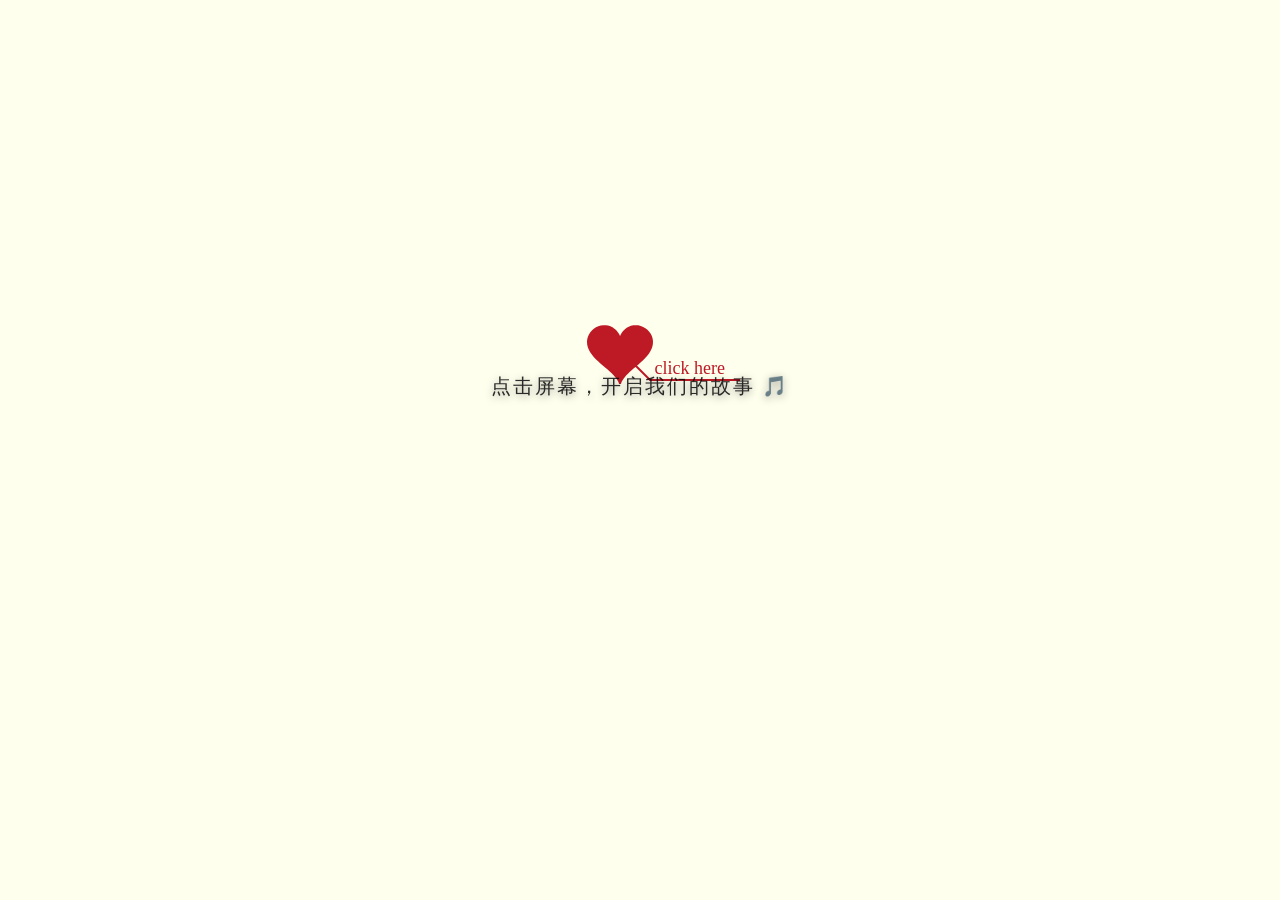
==== Love.html @ e857b527 "Initial commit: Love page with mobile support" ====
<!DOCTYPE html>
<html lang="zh-CN">

<head>
    <meta charset="UTF-8">
    <meta name="viewport" content="width=device-width, initial-scale=1.0, maximum-scale=1.0, user-scalable=no, viewport-fit=cover">
    <meta http-equiv="X-UA-Compatible" content="IE=edge">
    <meta name="apple-mobile-web-app-capable" content="yes">
    <meta name="apple-mobile-web-app-status-bar-style" content="black-translucent">
    <title>Love</title>

    <link type="text/css" rel="stylesheet" href="./Love_files/default.css">
    <script type="text/javascript" src="./Love_files/jquery.min.js"></script>
    <script type="text/javascript" src="./Love_files/jscex.min.js"></script>
    <script type="text/javascript" src="./Love_files/jscex-parser.js"></script>
    <script type="text/javascript" src="./Love_files/jscex-jit.js"></script>
    <script type="text/javascript" src="./Love_files/jscex-builderbase.min.js"></script>
    <script type="text/javascript" src="./Love_files/jscex-async.min.js"></script>
    <script type="text/javascript" src="./Love_files/jscex-async-powerpack.min.js"></script>
    <script type="text/javascript" src="./Love_files/functions.js" charset="utf-8"></script>
    <script type="text/javascript" src="./Love_files/love.js" charset="utf-8"></script>

    <style>
        #start-hint {
            position: fixed;
            bottom: 500px;
            width: 100%;
            text-align: center;
            color: rgba(8, 8, 8, 0.85);
            font-size: 20px;
            z-index: 9999;
            pointer-events: none;
            /* 不阻挡点击 */
            animation: fadeIn 2s ease-out;
            text-shadow: 0 2px 8px rgba(0, 0, 0, 0.4);
            letter-spacing: 2px;
        }

        @keyframes fadeIn {
            from {
                opacity: 0;
                transform: translateY(15px);
            }

            to {
                opacity: 1;
                transform: translateY(0);
            }
        }
    </style>
</head>

<body>
    <div id="start-hint">点击屏幕，开启我们的故事 🎵</div>
    <div id="main">
        <div id="error">亲，您使用的浏览器无法支持即将显示的内容，请换成谷歌(<a
                href="http://www.google.cn/chrome/intl/zh-CN/landing_chrome.html?hl=zh-CN&brand=CHMI">Chrome</a>)或者火狐(<a
                href="http://firefox.com.cn/download/">Firefox</a>)浏览器哟~</div>
        <div id="wrap">
            <div id="text">
                <div id="code">
                    <span class="say">缘起最右，相逢有幸。</span><br>
                    <span class="say">开始是在最右偶然刷到你，</span><br>
                    <span class="say">原本只是萍水相逢的陌生人，</span><br>
                    <span class="say">随口聊了几句之后互加微信，</span><br>
                    <span class="say">谁都没有料到，这一认识，</span><br>
                    <span class="say">就慢慢占据了我全部的日常。</span><br>
                    <span class="say">最起初只是闲来无事的闲聊，</span><br>
                    <span class="say">分享零散的趣事，</span><br>
                    <span class="say">慢慢变成晨起第一句早安，</span><br>
                    <span class="say">睡前不间断的碎碎念。</span><br>
                    <span class="say">我会随手拍下路边的风景，</span><br>
                    <span class="say">吃到的美食下意识分享给你，</span><br>
                    <span class="say">遇到委屈或者开心的小事，</span><br>
                    <span class="say">第一个想要倾诉的人也是你。</span><br>
                    <br>

                </div>
            </div>
            <div id="clock-box">
                <a target="_blank">小飞</a> 与 <a target="_blank">小婧</a> 认识的
                <a href="page2.html" id="treeLink" class="heart-btn" title="点击继续"></a>
                <div id="clock"></div>
            </div>
            <canvas id="canvas"></canvas>
            <style>
                .heart-btn {
                    display: inline-block;
                    width: 24px;
                    height: 24px;
                    cursor: pointer;
                    animation: heartbeat 1.5s ease-in-out infinite;
                    margin-left: 8px;
                    vertical-align: middle;
                }

                .heart-btn::before,
                .heart-btn::after {
                    content: "";
                    position: absolute;
                    top: 0;
                    width: 16px;
                    height: 24px;
                    background: #ff4757;
                    border-radius: 16px 16px 0 0;
                }

                .heart-btn::before {
                    left: 12px;
                    transform: rotate(-45deg);
                    transform-origin: 0 100%;
                }

                .heart-btn::after {
                    left: 0;
                    transform: rotate(45deg);
                    transform-origin: 100% 100%;
                }

                @keyframes heartbeat {

                    0%,
                    100% {
                        transform: scale(1);
                    }

                    50% {
                        transform: scale(1.1);
                    }
                }
            </style>
        </div>
        <audio id="bgMusic" src="love.mp3" loop="loop" preload="auto">
    </div>

    <script>
        function playMusic() {
            var audio = document.getElementById('bgMusic');
            if (audio) {
                audio.play().catch(function (err) {
                    console.log('Audio play failed:', err);
                });
            }
        }

        function hideHint() {
            var hint = document.getElementById('start-hint');
            if (hint) {
                hint.style.transition = 'opacity 0.8s ease';
                hint.style.opacity = '0';
                setTimeout(function () {
                    hint.style.display = 'none';
                }, 800);
            }
        }

        document.addEventListener('click', function () {
            playMusic();
            hideHint();
        }, { once: true });

        document.addEventListener('touchstart', function (e) {
            e.preventDefault();
            playMusic();
            hideHint();
        }, { once: true });
    </script>

    <script>
    </script>

    <script>
        (function () {
            var canvas = $('#canvas');

            if (!canvas[0].getContext) {
                $("#error").show();
                return false;
            }

            var container = $('#wrap');
            var width = Math.min(container.width(), 1100);
            var height = Math.round(width * 680 / 1100);
            
            canvas.attr("width", width);
            canvas.attr("height", height);
            canvas.css("width", width + "px");
            canvas.css("height", height + "px");

            var scaleRatio = width / 1100;
            
            var opts = {
                seed: {
                    x: width / 2 - 20,
                    color: "rgb(190, 26, 37)",
                    scale: 2 * scaleRatio
                },
                branch: [
                    [535 * scaleRatio, height, 570 * scaleRatio, 250 * scaleRatio, 500 * scaleRatio, 200 * scaleRatio, 30 * scaleRatio, 100, [
                        [540 * scaleRatio, 500 * scaleRatio, 455 * scaleRatio, 417 * scaleRatio, 340 * scaleRatio, 400 * scaleRatio, 13 * scaleRatio, 100, [
                            [450 * scaleRatio, 435 * scaleRatio, 434 * scaleRatio, 430 * scaleRatio, 394 * scaleRatio, 395 * scaleRatio, 2 * scaleRatio, 40]
                        ]],
                        [550 * scaleRatio, 445 * scaleRatio, 600 * scaleRatio, 356 * scaleRatio, 680 * scaleRatio, 345 * scaleRatio, 12 * scaleRatio, 100, [
                            [578 * scaleRatio, 400 * scaleRatio, 648 * scaleRatio, 409 * scaleRatio, 661 * scaleRatio, 426 * scaleRatio, 3 * scaleRatio, 80]
                        ]],
                        [539 * scaleRatio, 281 * scaleRatio, 537 * scaleRatio, 248 * scaleRatio, 534 * scaleRatio, 217 * scaleRatio, 3 * scaleRatio, 40],
                        [546 * scaleRatio, 397 * scaleRatio, 413 * scaleRatio, 247 * scaleRatio, 328 * scaleRatio, 244 * scaleRatio, 9 * scaleRatio, 80, [
                            [427 * scaleRatio, 286 * scaleRatio, 383 * scaleRatio, 253 * scaleRatio, 371 * scaleRatio, 205 * scaleRatio, 2 * scaleRatio, 40],
                            [498 * scaleRatio, 345 * scaleRatio, 435 * scaleRatio, 315 * scaleRatio, 395 * scaleRatio, 330 * scaleRatio, 4 * scaleRatio, 60]
                        ]],
                        [546 * scaleRatio, 357 * scaleRatio, 608 * scaleRatio, 252 * scaleRatio, 678 * scaleRatio, 221 * scaleRatio, 6 * scaleRatio, 100, [
                            [590 * scaleRatio, 293 * scaleRatio, 646 * scaleRatio, 277 * scaleRatio, 648 * scaleRatio, 271 * scaleRatio, 2 * scaleRatio, 80]
                        ]]
                    ]]
                ],
                bloom: {
                    num: Math.round(700 * scaleRatio),
                    width: width,
                    height: height,
                },
                footer: {
                    width: width + 100,
                    height: 5 * scaleRatio,
                    speed: 10,
                }
            }

            var tree = new Tree(canvas[0], width, height, opts);
            var seed = tree.seed;
            var foot = tree.footer;
            var hold = 1;

            canvas.click(function (e) {
                handleInteraction(e);
            }).mousemove(function (e) {
                var offset = canvas.offset(), x, y;
                x = e.pageX - offset.left;
                y = e.pageY - offset.top;
                canvas.toggleClass('hand', seed.hover(x, y));
            }).on('touchstart', function (e) {
                e.preventDefault();
                handleInteraction(e);
            }).on('touchmove', function (e) {
                e.preventDefault();
                var touch = e.touches[0];
                var offset = canvas.offset(), x, y;
                x = touch.pageX - offset.left;
                y = touch.pageY - offset.top;
                canvas.toggleClass('hand', seed.hover(x, y));
            });

            function handleInteraction(e) {
                var offset = canvas.offset(), x, y;
                if (e.touches && e.touches.length > 0) {
                    x = e.touches[0].pageX - offset.left;
                    y = e.touches[0].pageY - offset.top;
                } else {
                    x = e.pageX - offset.left;
                    y = e.pageY - offset.top;
                }
                if (seed.hover(x, y)) {
                    hold = 0;
                    canvas.unbind("click");
                    canvas.unbind("mousemove");
                    canvas.off('touchstart');
                    canvas.off('touchmove');
                    canvas.removeClass('hand');
                }
            }

            var seedAnimate = eval(Jscex.compile("async", function () {
                seed.draw();
                while (hold) {
                    $await(Jscex.Async.sleep(10));
                }
                while (seed.canScale()) {
                    seed.scale(0.95);
                    $await(Jscex.Async.sleep(10));
                }
                while (seed.canMove()) {
                    seed.move(0, 2);
                    foot.draw();
                    $await(Jscex.Async.sleep(10));
                }
            }));

            var growAnimate = eval(Jscex.compile("async", function () {
                do {
                    tree.grow();
                    $await(Jscex.Async.sleep(10));
                } while (tree.canGrow());
            }));

            var flowAnimate = eval(Jscex.compile("async", function () {
                do {
                    tree.flower(2);
                    $await(Jscex.Async.sleep(10));
                } while (tree.canFlower());
            }));

            var moveAnimate = eval(Jscex.compile("async", function () {
                var snapX = Math.round(240 * scaleRatio);
                var snapWidth = Math.round(610 * scaleRatio);
                var snapHeight = height;
                var snapTargetX = Math.round(500 * scaleRatio);
                
                tree.snapshot("p1", snapX, 0, snapWidth, snapHeight);
                while (tree.move("p1", snapTargetX, 0)) {
                    foot.draw();
                    $await(Jscex.Async.sleep(10));
                }
                foot.draw();
                tree.snapshot("p2", snapTargetX, 0, snapWidth, snapHeight);

                // 会有闪烁不得意这样做, (＞﹏＜)
                canvas.parent().css("background", "url(" + tree.toDataURL('image/png') + ")");
                canvas.css("background", "#ffe");
                $await(Jscex.Async.sleep(300));
                canvas.css("background", "none");
            }));

            var jumpAnimate = eval(Jscex.compile("async", function () {
                var ctx = tree.ctx;
                while (true) {
                    tree.ctx.clearRect(0, 0, width, height);
                    tree.jump();
                    foot.draw();
                    $await(Jscex.Async.sleep(25));
                }
            }));
            
            $(window).resize(function() {
                var newWidth = Math.min(container.width(), 1100);
                var newHeight = Math.round(newWidth * 680 / 1100);
                if (newWidth !== width) {
                    location.replace(location);
                }
            });

            var textAnimate = eval(Jscex.compile("async", function () {
                var together = new Date();
                together.setFullYear(2026, 3, 7);  // 2023年6月20日（示例日期）
                together.setHours(13);
                together.setMinutes(14);
                together.setSeconds(0);
                together.setMilliseconds(0);

                $("#code").show().typewriter();
                $("#clock-box").fadeIn(500);
                while (true) {
                    timeElapse(together);
                    $await(Jscex.Async.sleep(1000));
                }
            }));

            var runAsync = eval(Jscex.compile("async", function () {
                $await(seedAnimate());
                $await(growAnimate());
                $await(flowAnimate());
                $await(moveAnimate());

                textAnimate().start();

                $await(jumpAnimate());
            }));

            runAsync().start();
        })();
    </script>



</body>

</html>
---- Love_files/default.css ----
body{margin:0;padding:0;background:#ffe;font-size:14px;font-family:'微软雅黑','宋体',sans-serif;color:#231F20;overflow:auto;-webkit-tap-highlight-color:transparent;}
a {color:#000;font-size:14px;}
#main{width:100%;}
#wrap{position:relative;margin:0 auto;width:1100px;height:680px;margin-top:10px;}
#text{width:400px;height:425px;left:60px;top:80px;position:absolute;}
#code{display:none;font-size:20px;}
#clock-box {position:absolute;left:60px;top:550px;font-size:28px;display:none;}
#clock-box a {font-size:28px;text-decoration:none;}
#clock{margin-left:48px;}
#clock .digit {font-size:64px;}
#canvas{margin:0 auto;display:block;}
#error{margin:0 auto;text-align:center;margin-top:60px;display:none;}
.hand{cursor:pointer;}
.say{margin-left:5px;}
.space{margin-right:150px;}

@media screen and (max-width: 1100px) {
    #wrap{
        width: 100%;
        height: auto;
        margin-top: 0;
        overflow: hidden;
    }
    #text{
        width: 36%;
        height: auto;
        left: 5%;
        top: 6%;
    }
    #code{
        font-size: 3.5vw;
        line-height: 1.6;
    }
    #clock-box{
        left: 5%;
        top: auto;
        bottom: 8%;
        font-size: 4vw;
    }
    #clock-box a{
        font-size: 4vw;
    }
    #clock{
        margin-left: 0;
    }
    #clock .digit{
        font-size: 7vw;
    }
    #canvas{
        position: absolute;
        top: 0;
        left: 50%;
        transform: translateX(-50%);
        max-width: 100%;
        height: auto;
    }
    #error{
        margin-top: 30px;
        padding: 0 20px;
    }
}

@media screen and (max-width: 640px) {
    body{
        font-size: 12px;
    }
    #text{
        width: 45%;
        left: 3%;
        top: 4%;
    }
    #code{
        font-size: 4vw;
    }
    #clock-box{
        bottom: 5%;
        font-size: 4.5vw;
    }
    #clock-box a{
        font-size: 4.5vw;
    }
    #clock .digit{
        font-size: 8vw;
    }
}
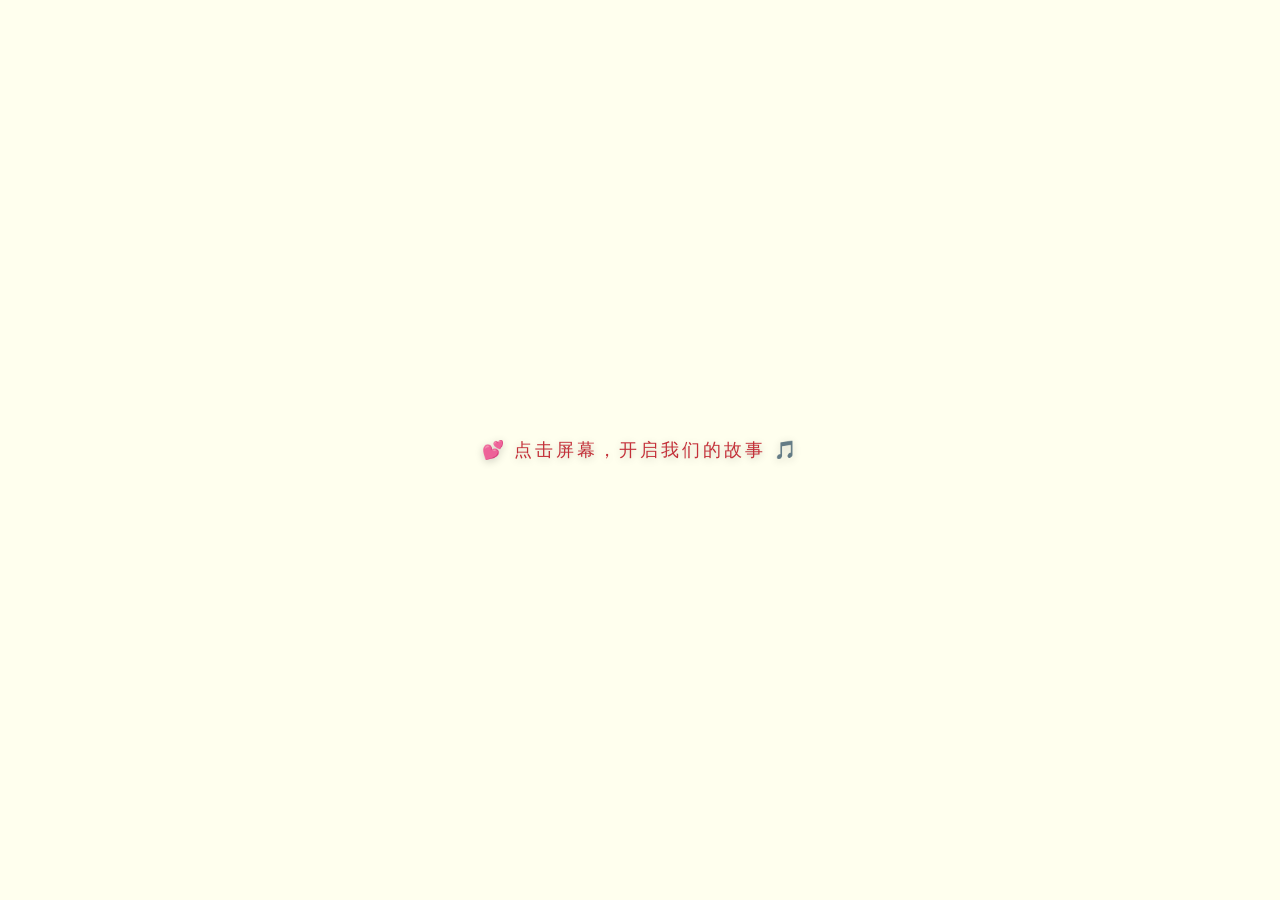
==== commit 752e8abe: "Fix mobile compatibility - simplified code" ====
--- a/Love.html
+++ b/Love.html
@@ -1,375 +1,187 @@
 <!DOCTYPE html>
 <html lang="zh-CN">
-
 <head>
     <meta charset="UTF-8">
     <meta name="viewport" content="width=device-width, initial-scale=1.0, maximum-scale=1.0, user-scalable=no, viewport-fit=cover">
     <meta http-equiv="X-UA-Compatible" content="IE=edge">
-    <meta name="apple-mobile-web-app-capable" content="yes">
-    <meta name="apple-mobile-web-app-status-bar-style" content="black-translucent">
     <title>Love</title>
+    <style>
+        * { margin: 0; padding: 0; box-sizing: border-box; }
+        body { background: #ffe; min-height: 100vh; overflow: hidden; }
+        #wrap { position: relative; width: 100%; height: 100vh; }
+        #canvas { display: block; width: 100%; height: 100%; }
+        #start-hint {
+            position: fixed; top: 50%; left: 50%; transform: translate(-50%, -50%);
+            text-align: center; color: rgba(190, 26, 37, 0.9);
+            font-size: 18px; z-index: 9999;
+            animation: pulse 2s ease-in-out infinite;
+            text-shadow: 0 2px 8px rgba(0,0,0,0.2);
+            letter-spacing: 3px;
+        }
+        @keyframes pulse { 0%, 100% { opacity: 0.6; transform: translate(-50%, -50%) scale(1); } 50% { opacity: 1; transform: translate(-50%, -50%) scale(1.05); } }
+        #content { display: none; position: relative; z-index: 10; }
+        #text { padding: 20px; color: #333; font-size: 14px; line-height: 2; }
+        .heart { color: #ff4757; }
+        #clock-box { text-align: center; padding: 10px; color: #666; font-size: 14px; }
+        #clock { font-weight: bold; color: #ff4757; }
+        .heart-btn {
+            display: inline-block; width: 20px; height: 20px;
+            position: relative; margin: 0 5px;
+            animation: heartbeat 1.5s ease-in-out infinite;
+        }
+        .heart-btn::before, .heart-btn::after {
+            content: ''; position: absolute; top: 0;
+            width: 12px; height: 20px; background: #ff4757;
+            border-radius: 12px 12px 0 0;
+        }
+        .heart-btn::before { left: 10px; transform: rotate(-45deg); transform-origin: 0 100%; }
+        .heart-btn::after { left: 0; transform: rotate(45deg); transform-origin: 100% 100%; }
+        @keyframes heartbeat { 0%, 100% { transform: scale(1); } 50% { transform: scale(1.2); } }
+    </style>
+</head>
+<body>
+    <div id="wrap">
+        <div id="start-hint">💕 点击屏幕，开启我们的故事 🎵</div>
+        <canvas id="canvas"></canvas>
+        <div id="content">
+            <div id="text">
+                <p class="heart">缘起最右，相逢有幸。</p>
+                <p>开始是在最右偶然刷到你，</p>
+                <p>原本只是萍水相逢的陌生人，</p>
+                <p>随口聊了几句之后互加微信，</p>
+                <p>谁都没有料到，这一认识，</p>
+                <p>就慢慢占据了我全部的日常。</p>
+                <p>最起初只是闲来无事的闲聊，</p>
+                <p>分享零散的趣事，</p>
+                <p>慢慢变成晨起第一句早安，</p>
+                <p>睡前不间断的碎碎念。</p>
+                <p>我会随手拍下路边的风景，</p>
+                <p>吃到的美食下意识分享给你，</p>
+                <p>遇到委屈或者开心的小事，</p>
+                <p class="heart">第一个想要倾诉的人也是你。</p>
+            </div>
+            <div id="clock-box">
+                <span>小飞</span> 与 <span>小婧</span> 认识的
+                <span class="heart-btn"></span>
+                <span id="clock"></span>
+            </div>
+        </div>
+    </div>
+    <audio id="bgMusic" src="love.mp3" loop preload="auto"></audio>
 
-    <link type="text/css" rel="stylesheet" href="./Love_files/default.css">
-    <script type="text/javascript" src="./Love_files/jquery.min.js"></script>
-    <script type="text/javascript" src="./Love_files/jscex.min.js"></script>
-    <script type="text/javascript" src="./Love_files/jscex-parser.js"></script>
-    <script type="text/javascript" src="./Love_files/jscex-jit.js"></script>
-    <script type="text/javascript" src="./Love_files/jscex-builderbase.min.js"></script>
-    <script type="text/javascript" src="./Love_files/jscex-async.min.js"></script>
-    <script type="text/javascript" src="./Love_files/jscex-async-powerpack.min.js"></script>
-    <script type="text/javascript" src="./Love_files/functions.js" charset="utf-8"></script>
-    <script type="text/javascript" src="./Love_files/love.js" charset="utf-8"></script>
+    <script>
+        var canvas, ctx, width, height, particles = [];
+        var isStarted = false;
+        var startTime;
 
-    <style>
-        #start-hint {
-            position: fixed;
-            bottom: 500px;
-            width: 100%;
-            text-align: center;
-            color: rgba(8, 8, 8, 0.85);
-            font-size: 20px;
-            z-index: 9999;
-            pointer-events: none;
-            /* 不阻挡点击 */
-            animation: fadeIn 2s ease-out;
-            text-shadow: 0 2px 8px rgba(0, 0, 0, 0.4);
-            letter-spacing: 2px;
+        function init() {
+            canvas = document.getElementById('canvas');
+            ctx = canvas.getContext('2d');
+            resize();
+            window.addEventListener('resize', resize);
         }
 
-        @keyframes fadeIn {
-            from {
-                opacity: 0;
-                transform: translateY(15px);
-            }
+        function resize() {
+            width = window.innerWidth;
+            height = window.innerHeight;
+            canvas.width = width;
+            canvas.height = height;
+        }
 
-            to {
-                opacity: 1;
-                transform: translateY(0);
-            }
+        function createHeart(x, y, scale) {
+            ctx.save();
+            ctx.translate(x, y);
+            ctx.scale(scale, scale);
+            ctx.fillStyle = '#ff4757';
+            ctx.beginPath();
+            ctx.moveTo(0, 0);
+            ctx.bezierCurveTo(20, -20, 40, 0, 0, 30);
+            ctx.bezierCurveTo(-40, 0, -20, -20, 0, 0);
+            ctx.fill();
+            ctx.restore();
         }
-    </style>
-</head>
 
-<body>
-    <div id="start-hint">点击屏幕，开启我们的故事 🎵</div>
-    <div id="main">
-        <div id="error">亲，您使用的浏览器无法支持即将显示的内容，请换成谷歌(<a
-                href="http://www.google.cn/chrome/intl/zh-CN/landing_chrome.html?hl=zh-CN&brand=CHMI">Chrome</a>)或者火狐(<a
-                href="http://firefox.com.cn/download/">Firefox</a>)浏览器哟~</div>
-        <div id="wrap">
-            <div id="text">
-                <div id="code">
-                    <span class="say">缘起最右，相逢有幸。</span><br>
-                    <span class="say">开始是在最右偶然刷到你，</span><br>
-                    <span class="say">原本只是萍水相逢的陌生人，</span><br>
-                    <span class="say">随口聊了几句之后互加微信，</span><br>
-                    <span class="say">谁都没有料到，这一认识，</span><br>
-                    <span class="say">就慢慢占据了我全部的日常。</span><br>
-                    <span class="say">最起初只是闲来无事的闲聊，</span><br>
-                    <span class="say">分享零散的趣事，</span><br>
-                    <span class="say">慢慢变成晨起第一句早安，</span><br>
-                    <span class="say">睡前不间断的碎碎念。</span><br>
-                    <span class="say">我会随手拍下路边的风景，</span><br>
-                    <span class="say">吃到的美食下意识分享给你，</span><br>
-                    <span class="say">遇到委屈或者开心的小事，</span><br>
-                    <span class="say">第一个想要倾诉的人也是你。</span><br>
-                    <br>
+        function createParticle() {
+            return {
+                x: width / 2 + (Math.random() - 0.5) * 100,
+                y: height / 2 + (Math.random() - 0.5) * 100,
+                vx: (Math.random() - 0.5) * 2,
+                vy: (Math.random() - 0.5) * 2 - 1,
+                scale: Math.random() * 0.5 + 0.2,
+                alpha: 1,
+                decay: Math.random() * 0.01 + 0.005
+            };
+        }
 
-                </div>
-            </div>
-            <div id="clock-box">
-                <a target="_blank">小飞</a> 与 <a target="_blank">小婧</a> 认识的
-                <a href="page2.html" id="treeLink" class="heart-btn" title="点击继续"></a>
-                <div id="clock"></div>
-            </div>
-            <canvas id="canvas"></canvas>
-            <style>
-                .heart-btn {
-                    display: inline-block;
-                    width: 24px;
-                    height: 24px;
-                    cursor: pointer;
-                    animation: heartbeat 1.5s ease-in-out infinite;
-                    margin-left: 8px;
-                    vertical-align: middle;
-                }
-
-                .heart-btn::before,
-                .heart-btn::after {
-                    content: "";
-                    position: absolute;
-                    top: 0;
-                    width: 16px;
-                    height: 24px;
-                    background: #ff4757;
-                    border-radius: 16px 16px 0 0;
-                }
-
-                .heart-btn::before {
-                    left: 12px;
-                    transform: rotate(-45deg);
-                    transform-origin: 0 100%;
-                }
-
-                .heart-btn::after {
-                    left: 0;
-                    transform: rotate(45deg);
-                    transform-origin: 100% 100%;
-                }
-
-                @keyframes heartbeat {
-
-                    0%,
-                    100% {
-                        transform: scale(1);
-                    }
-
-                    50% {
-                        transform: scale(1.1);
+        function animate() {
+            ctx.clearRect(0, 0, width, height);
+            
+            var time = Date.now() - startTime;
+            
+            if (time < 2000) {
+                var scale = Math.min(time / 500, 2);
+                createHeart(width / 2, height / 2, scale);
+            } else {
+                for (var i = particles.length - 1; i >= 0; i--) {
+                    var p = particles[i];
+                    p.x += p.vx;
+                    p.y += p.vy;
+                    p.vy += 0.02;
+                    p.alpha -= p.decay;
+                    
+                    if (p.alpha > 0) {
+                        ctx.globalAlpha = p.alpha;
+                        createHeart(p.x, p.y, p.scale);
+                    } else {
+                        particles.splice(i, 1);
                     }
                 }
-            </style>
-        </div>
-        <audio id="bgMusic" src="love.mp3" loop="loop" preload="auto">
-    </div>
-
-    <script>
-        function playMusic() {
-            var audio = document.getElementById('bgMusic');
-            if (audio) {
-                audio.play().catch(function (err) {
-                    console.log('Audio play failed:', err);
-                });
+                
+                if (Math.random() < 0.3) {
+                    particles.push(createParticle());
+                }
             }
+            
+            ctx.globalAlpha = 1;
+            requestAnimationFrame(animate);
         }
 
-        function hideHint() {
-            var hint = document.getElementById('start-hint');
-            if (hint) {
-                hint.style.transition = 'opacity 0.8s ease';
-                hint.style.opacity = '0';
-                setTimeout(function () {
-                    hint.style.display = 'none';
-                }, 800);
-            }
+        function timeElapse(start) {
+            var now = new Date();
+            var diff = now - start;
+            var days = Math.floor(diff / (1000 * 60 * 60 * 24));
+            var hours = Math.floor((diff % (1000 * 60 * 60 * 24)) / (1000 * 60 * 60));
+            var minutes = Math.floor((diff % (1000 * 60 * 60)) / (1000 * 60));
+            var seconds = Math.floor((diff % (1000 * 60)) / 1000);
+            document.getElementById('clock').textContent = days + '天' + hours + '时' + minutes + '分' + seconds + '秒';
         }
 
-        document.addEventListener('click', function () {
-            playMusic();
-            hideHint();
-        }, { once: true });
+        function start() {
+            if (isStarted) return;
+            isStarted = true;
+            
+            document.getElementById('start-hint').style.display = 'none';
+            
+            var audio = document.getElementById('audio') || document.createElement('audio');
+            audio.id = 'audio';
+            audio.src = 'love.mp3';
+            audio.loop = true;
+            audio.play().catch(function() {});
+            
+            startTime = Date.now();
+            animate();
+            
+            setTimeout(function() {
+                document.getElementById('content').style.display = 'block';
+                var together = new Date(2026, 2, 7, 13, 14, 0);
+                timeElapse(together);
+                setInterval(function() { timeElapse(together); }, 1000);
+            }, 2500);
+        }
 
-        document.addEventListener('touchstart', function (e) {
-            e.preventDefault();
-            playMusic();
-            hideHint();
-        }, { once: true });
+        init();
+        document.addEventListener('click', start);
+        document.addEventListener('touchstart', function(e) { e.preventDefault(); start(); }, { passive: false });
     </script>
-
-    <script>
-    </script>
-
-    <script>
-        (function () {
-            var canvas = $('#canvas');
-
-            if (!canvas[0].getContext) {
-                $("#error").show();
-                return false;
-            }
-
-            var container = $('#wrap');
-            var width = Math.min(container.width(), 1100);
-            var height = Math.round(width * 680 / 1100);
-            
-            canvas.attr("width", width);
-            canvas.attr("height", height);
-            canvas.css("width", width + "px");
-            canvas.css("height", height + "px");
-
-            var scaleRatio = width / 1100;
-            
-            var opts = {
-                seed: {
-                    x: width / 2 - 20,
-                    color: "rgb(190, 26, 37)",
-                    scale: 2 * scaleRatio
-                },
-                branch: [
-                    [535 * scaleRatio, height, 570 * scaleRatio, 250 * scaleRatio, 500 * scaleRatio, 200 * scaleRatio, 30 * scaleRatio, 100, [
-                        [540 * scaleRatio, 500 * scaleRatio, 455 * scaleRatio, 417 * scaleRatio, 340 * scaleRatio, 400 * scaleRatio, 13 * scaleRatio, 100, [
-                            [450 * scaleRatio, 435 * scaleRatio, 434 * scaleRatio, 430 * scaleRatio, 394 * scaleRatio, 395 * scaleRatio, 2 * scaleRatio, 40]
-                        ]],
-                        [550 * scaleRatio, 445 * scaleRatio, 600 * scaleRatio, 356 * scaleRatio, 680 * scaleRatio, 345 * scaleRatio, 12 * scaleRatio, 100, [
-                            [578 * scaleRatio, 400 * scaleRatio, 648 * scaleRatio, 409 * scaleRatio, 661 * scaleRatio, 426 * scaleRatio, 3 * scaleRatio, 80]
-                        ]],
-                        [539 * scaleRatio, 281 * scaleRatio, 537 * scaleRatio, 248 * scaleRatio, 534 * scaleRatio, 217 * scaleRatio, 3 * scaleRatio, 40],
-                        [546 * scaleRatio, 397 * scaleRatio, 413 * scaleRatio, 247 * scaleRatio, 328 * scaleRatio, 244 * scaleRatio, 9 * scaleRatio, 80, [
-                            [427 * scaleRatio, 286 * scaleRatio, 383 * scaleRatio, 253 * scaleRatio, 371 * scaleRatio, 205 * scaleRatio, 2 * scaleRatio, 40],
-                            [498 * scaleRatio, 345 * scaleRatio, 435 * scaleRatio, 315 * scaleRatio, 395 * scaleRatio, 330 * scaleRatio, 4 * scaleRatio, 60]
-                        ]],
-                        [546 * scaleRatio, 357 * scaleRatio, 608 * scaleRatio, 252 * scaleRatio, 678 * scaleRatio, 221 * scaleRatio, 6 * scaleRatio, 100, [
-                            [590 * scaleRatio, 293 * scaleRatio, 646 * scaleRatio, 277 * scaleRatio, 648 * scaleRatio, 271 * scaleRatio, 2 * scaleRatio, 80]
-                        ]]
-                    ]]
-                ],
-                bloom: {
-                    num: Math.round(700 * scaleRatio),
-                    width: width,
-                    height: height,
-                },
-                footer: {
-                    width: width + 100,
-                    height: 5 * scaleRatio,
-                    speed: 10,
-                }
-            }
-
-            var tree = new Tree(canvas[0], width, height, opts);
-            var seed = tree.seed;
-            var foot = tree.footer;
-            var hold = 1;
-
-            canvas.click(function (e) {
-                handleInteraction(e);
-            }).mousemove(function (e) {
-                var offset = canvas.offset(), x, y;
-                x = e.pageX - offset.left;
-                y = e.pageY - offset.top;
-                canvas.toggleClass('hand', seed.hover(x, y));
-            }).on('touchstart', function (e) {
-                e.preventDefault();
-                handleInteraction(e);
-            }).on('touchmove', function (e) {
-                e.preventDefault();
-                var touch = e.touches[0];
-                var offset = canvas.offset(), x, y;
-                x = touch.pageX - offset.left;
-                y = touch.pageY - offset.top;
-                canvas.toggleClass('hand', seed.hover(x, y));
-            });
-
-            function handleInteraction(e) {
-                var offset = canvas.offset(), x, y;
-                if (e.touches && e.touches.length > 0) {
-                    x = e.touches[0].pageX - offset.left;
-                    y = e.touches[0].pageY - offset.top;
-                } else {
-                    x = e.pageX - offset.left;
-                    y = e.pageY - offset.top;
-                }
-                if (seed.hover(x, y)) {
-                    hold = 0;
-                    canvas.unbind("click");
-                    canvas.unbind("mousemove");
-                    canvas.off('touchstart');
-                    canvas.off('touchmove');
-                    canvas.removeClass('hand');
-                }
-            }
-
-            var seedAnimate = eval(Jscex.compile("async", function () {
-                seed.draw();
-                while (hold) {
-                    $await(Jscex.Async.sleep(10));
-                }
-                while (seed.canScale()) {
-                    seed.scale(0.95);
-                    $await(Jscex.Async.sleep(10));
-                }
-                while (seed.canMove()) {
-                    seed.move(0, 2);
-                    foot.draw();
-                    $await(Jscex.Async.sleep(10));
-                }
-            }));
-
-            var growAnimate = eval(Jscex.compile("async", function () {
-                do {
-                    tree.grow();
-                    $await(Jscex.Async.sleep(10));
-                } while (tree.canGrow());
-            }));
-
-            var flowAnimate = eval(Jscex.compile("async", function () {
-                do {
-                    tree.flower(2);
-                    $await(Jscex.Async.sleep(10));
-                } while (tree.canFlower());
-            }));
-
-            var moveAnimate = eval(Jscex.compile("async", function () {
-                var snapX = Math.round(240 * scaleRatio);
-                var snapWidth = Math.round(610 * scaleRatio);
-                var snapHeight = height;
-                var snapTargetX = Math.round(500 * scaleRatio);
-                
-                tree.snapshot("p1", snapX, 0, snapWidth, snapHeight);
-                while (tree.move("p1", snapTargetX, 0)) {
-                    foot.draw();
-                    $await(Jscex.Async.sleep(10));
-                }
-                foot.draw();
-                tree.snapshot("p2", snapTargetX, 0, snapWidth, snapHeight);
-
-                // 会有闪烁不得意这样做, (＞﹏＜)
-                canvas.parent().css("background", "url(" + tree.toDataURL('image/png') + ")");
-                canvas.css("background", "#ffe");
-                $await(Jscex.Async.sleep(300));
-                canvas.css("background", "none");
-            }));
-
-            var jumpAnimate = eval(Jscex.compile("async", function () {
-                var ctx = tree.ctx;
-                while (true) {
-                    tree.ctx.clearRect(0, 0, width, height);
-                    tree.jump();
-                    foot.draw();
-                    $await(Jscex.Async.sleep(25));
-                }
-            }));
-            
-            $(window).resize(function() {
-                var newWidth = Math.min(container.width(), 1100);
-                var newHeight = Math.round(newWidth * 680 / 1100);
-                if (newWidth !== width) {
-                    location.replace(location);
-                }
-            });
-
-            var textAnimate = eval(Jscex.compile("async", function () {
-                var together = new Date();
-                together.setFullYear(2026, 3, 7);  // 2023年6月20日（示例日期）
-                together.setHours(13);
-                together.setMinutes(14);
-                together.setSeconds(0);
-                together.setMilliseconds(0);
-
-                $("#code").show().typewriter();
-                $("#clock-box").fadeIn(500);
-                while (true) {
-                    timeElapse(together);
-                    $await(Jscex.Async.sleep(1000));
-                }
-            }));
-
-            var runAsync = eval(Jscex.compile("async", function () {
-                $await(seedAnimate());
-                $await(growAnimate());
-                $await(flowAnimate());
-                $await(moveAnimate());
-
-                textAnimate().start();
-
-                $await(jumpAnimate());
-            }));
-
-            runAsync().start();
-        })();
-    </script>
-
-
-
 </body>
-
 </html>
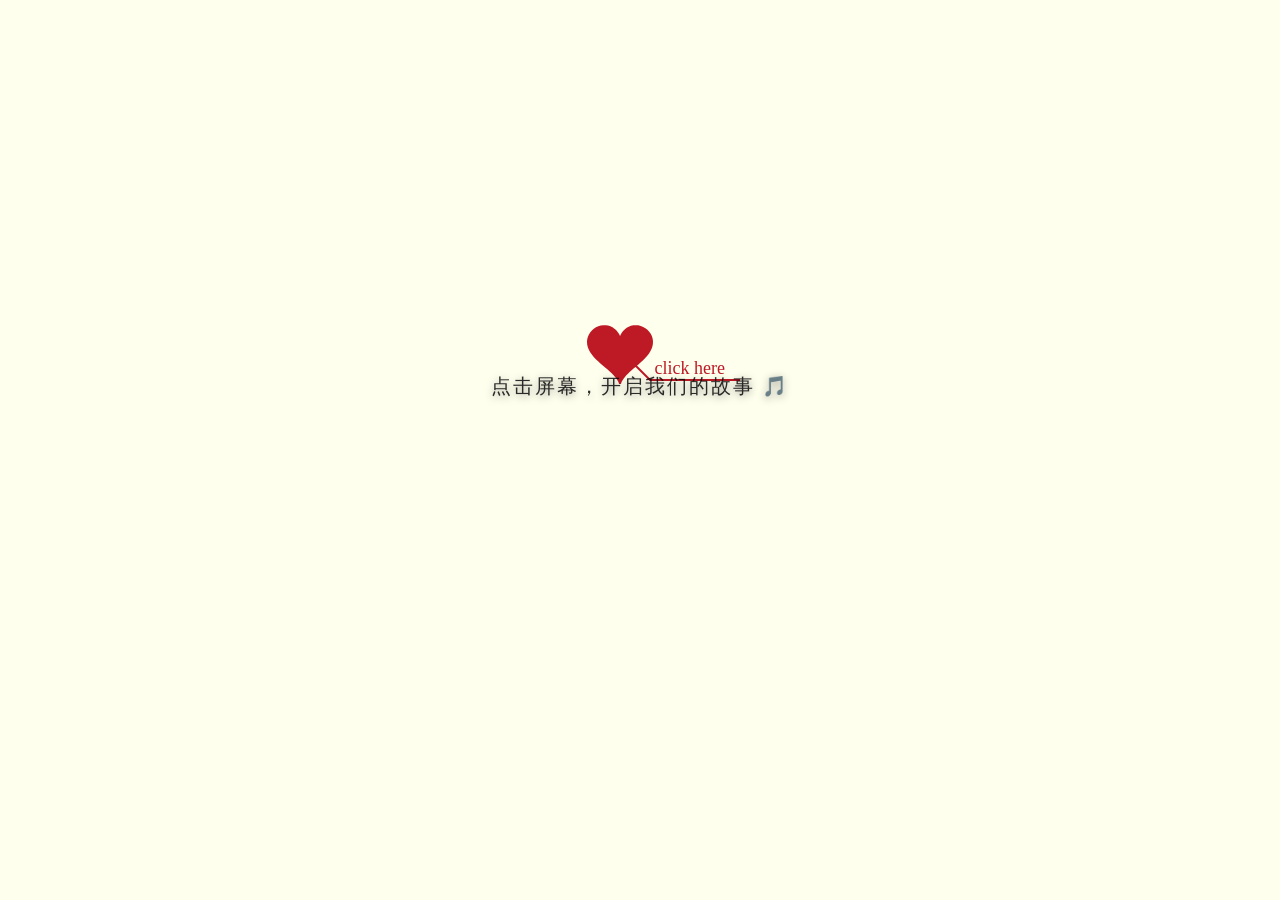
==== commit 2cf83299: "Deploy to GitHub: update files and add index.html" ====
--- a/Love.html
+++ b/Love.html
@@ -1,187 +1,321 @@
-<!DOCTYPE html>
-<html lang="zh-CN">
+<!DOCTYPE html PUBLIC "-//W3C//DTD XHTML 1.0 Strict//EN" "http://www.w3.org/TR/xhtml1/DTD/xhtml1-strict.dtd">
+<!-- saved from url=(0027)http://itzoo.info/love.html -->
+<html xml:lang="en" xmlns="http://www.w3.org/1999/xhtml">
+
 <head>
-    <meta charset="UTF-8">
-    <meta name="viewport" content="width=device-width, initial-scale=1.0, maximum-scale=1.0, user-scalable=no, viewport-fit=cover">
+    <meta name="viewport" content="width=device-width, initial-scale=1.0">
+    <meta http-equiv="Content-Type" content="text/html; charset=UTF-8">
+    <!--新增移动端适配标签，直接复制粘贴-->
+    <meta name="viewport" content="width=device-width,initial-scale=1.0,maximum-scale=1.0,user-scalable=no">
     <meta http-equiv="X-UA-Compatible" content="IE=edge">
     <title>Love</title>
+
+    <link type="text/css" rel="stylesheet" href="./Love_files/default.css">
+    <script type="text/javascript" src="./Love_files/jquery.min.js"></script>
+    <script type="text/javascript" src="./Love_files/jscex.min.js"></script>
+    <script type="text/javascript" src="./Love_files/jscex-parser.js"></script>
+    <script type="text/javascript" src="./Love_files/jscex-jit.js"></script>
+    <script type="text/javascript" src="./Love_files/jscex-builderbase.min.js"></script>
+    <script type="text/javascript" src="./Love_files/jscex-async.min.js"></script>
+    <script type="text/javascript" src="./Love_files/jscex-async-powerpack.min.js"></script>
+    <script type="text/javascript" src="./Love_files/functions.js" charset="utf-8"></script>
+    <script type="text/javascript" src="./Love_files/love.js" charset="utf-8"></script>
+
     <style>
-        * { margin: 0; padding: 0; box-sizing: border-box; }
-        body { background: #ffe; min-height: 100vh; overflow: hidden; }
-        #wrap { position: relative; width: 100%; height: 100vh; }
-        #canvas { display: block; width: 100%; height: 100%; }
         #start-hint {
-            position: fixed; top: 50%; left: 50%; transform: translate(-50%, -50%);
-            text-align: center; color: rgba(190, 26, 37, 0.9);
-            font-size: 18px; z-index: 9999;
-            animation: pulse 2s ease-in-out infinite;
-            text-shadow: 0 2px 8px rgba(0,0,0,0.2);
-            letter-spacing: 3px;
+            position: fixed;
+            bottom: 500px;
+            width: 100%;
+            text-align: center;
+            color: rgba(8, 8, 8, 0.85);
+            font-size: 20px;
+            z-index: 9999;
+            pointer-events: none;
+            /* 不阻挡点击 */
+            animation: fadeIn 2s ease-out;
+            text-shadow: 0 2px 8px rgba(0, 0, 0, 0.4);
+            letter-spacing: 2px;
         }
-        @keyframes pulse { 0%, 100% { opacity: 0.6; transform: translate(-50%, -50%) scale(1); } 50% { opacity: 1; transform: translate(-50%, -50%) scale(1.05); } }
-        #content { display: none; position: relative; z-index: 10; }
-        #text { padding: 20px; color: #333; font-size: 14px; line-height: 2; }
-        .heart { color: #ff4757; }
-        #clock-box { text-align: center; padding: 10px; color: #666; font-size: 14px; }
-        #clock { font-weight: bold; color: #ff4757; }
-        .heart-btn {
-            display: inline-block; width: 20px; height: 20px;
-            position: relative; margin: 0 5px;
-            animation: heartbeat 1.5s ease-in-out infinite;
+
+        @keyframes fadeIn {
+            from {
+                opacity: 0;
+                transform: translateY(15px);
+            }
+
+            to {
+                opacity: 1;
+                transform: translateY(0);
+            }
         }
-        .heart-btn::before, .heart-btn::after {
-            content: ''; position: absolute; top: 0;
-            width: 12px; height: 20px; background: #ff4757;
-            border-radius: 12px 12px 0 0;
-        }
-        .heart-btn::before { left: 10px; transform: rotate(-45deg); transform-origin: 0 100%; }
-        .heart-btn::after { left: 0; transform: rotate(45deg); transform-origin: 100% 100%; }
-        @keyframes heartbeat { 0%, 100% { transform: scale(1); } 50% { transform: scale(1.2); } }
     </style>
 </head>
+
 <body>
-    <div id="wrap">
-        <div id="start-hint">💕 点击屏幕，开启我们的故事 🎵</div>
-        <canvas id="canvas"></canvas>
-        <div id="content">
+    <div id="start-hint">点击屏幕，开启我们的故事 🎵</div>
+    <div id="main">
+        <div id="error">亲，您使用的浏览器无法支持即将显示的内容，请换成谷歌(<a
+                href="http://www.google.cn/chrome/intl/zh-CN/landing_chrome.html?hl=zh-CN&brand=CHMI">Chrome</a>)或者火狐(<a
+                href="http://firefox.com.cn/download/">Firefox</a>)浏览器哟~</div>
+        <div id="wrap">
             <div id="text">
-                <p class="heart">缘起最右，相逢有幸。</p>
-                <p>开始是在最右偶然刷到你，</p>
-                <p>原本只是萍水相逢的陌生人，</p>
-                <p>随口聊了几句之后互加微信，</p>
-                <p>谁都没有料到，这一认识，</p>
-                <p>就慢慢占据了我全部的日常。</p>
-                <p>最起初只是闲来无事的闲聊，</p>
-                <p>分享零散的趣事，</p>
-                <p>慢慢变成晨起第一句早安，</p>
-                <p>睡前不间断的碎碎念。</p>
-                <p>我会随手拍下路边的风景，</p>
-                <p>吃到的美食下意识分享给你，</p>
-                <p>遇到委屈或者开心的小事，</p>
-                <p class="heart">第一个想要倾诉的人也是你。</p>
+                <div id="code">
+                    <span class="say">缘起最右，相逢有幸。</span><br>
+                    <span class="say">开始是在最右偶然刷到你，</span><br>
+                    <span class="say">原本只是萍水相逢的陌生人，</span><br>
+                    <span class="say">随口聊了几句之后互加微信，</span><br>
+                    <span class="say">谁都没有料到，这一认识，</span><br>
+                    <span class="say">就慢慢占据了我全部的日常。</span><br>
+                    <span class="say">最起初只是闲来无事的闲聊，</span><br>
+                    <span class="say">分享零散的趣事，</span><br>
+                    <span class="say">慢慢变成晨起第一句早安，</span><br>
+                    <span class="say">睡前不间断的碎碎念。</span><br>
+                    <span class="say">我会随手拍下路边的风景，</span><br>
+                    <span class="say">吃到的美食下意识分享给你，</span><br>
+                    <span class="say">遇到委屈或者开心的小事，</span><br>
+                    <span class="say">第一个想要倾诉的人也是你。</span><br>
+                    <br>
+
+                </div>
             </div>
             <div id="clock-box">
-                <span>小飞</span> 与 <span>小婧</span> 认识的
-                <span class="heart-btn"></span>
-                <span id="clock"></span>
+                <a target="_blank">小飞</a> 与 <a target="_blank">小婧</a> 认识的
+                <a href="page2.html" id="treeLink" class="heart-btn" title="点击继续"></a>
+                <div id="clock"></div>
             </div>
+            <canvas id="canvas" width="1100" height="680"></canvas>
+            <style>
+                .heart-btn {
+                    display: inline-block;
+                    width: 24px;
+                    height: 24px;
+                    cursor: pointer;
+                    animation: heartbeat 1.5s ease-in-out infinite;
+                    margin-left: 8px;
+                    vertical-align: middle;
+                }
+
+                .heart-btn::before,
+                .heart-btn::after {
+                    content: "";
+                    position: absolute;
+                    top: 0;
+                    width: 16px;
+                    height: 24px;
+                    background: #ff4757;
+                    border-radius: 16px 16px 0 0;
+                }
+
+                .heart-btn::before {
+                    left: 12px;
+                    transform: rotate(-45deg);
+                    transform-origin: 0 100%;
+                }
+
+                .heart-btn::after {
+                    left: 0;
+                    transform: rotate(45deg);
+                    transform-origin: 100% 100%;
+                }
+
+                @keyframes heartbeat {
+
+                    0%,
+                    100% {
+                        transform: scale(1);
+                    }
+
+                    50% {
+                        transform: scale(1.1);
+                    }
+                }
+            </style>
         </div>
+        <audio id="bgMusic" src="love.mp3" loop="loop"></audio>
     </div>
-    <audio id="bgMusic" src="love.mp3" loop preload="auto"></audio>
 
     <script>
-        var canvas, ctx, width, height, particles = [];
-        var isStarted = false;
-        var startTime;
-
-        function init() {
-            canvas = document.getElementById('canvas');
-            ctx = canvas.getContext('2d');
-            resize();
-            window.addEventListener('resize', resize);
-        }
-
-        function resize() {
-            width = window.innerWidth;
-            height = window.innerHeight;
-            canvas.width = width;
-            canvas.height = height;
-        }
-
-        function createHeart(x, y, scale) {
-            ctx.save();
-            ctx.translate(x, y);
-            ctx.scale(scale, scale);
-            ctx.fillStyle = '#ff4757';
-            ctx.beginPath();
-            ctx.moveTo(0, 0);
-            ctx.bezierCurveTo(20, -20, 40, 0, 0, 30);
-            ctx.bezierCurveTo(-40, 0, -20, -20, 0, 0);
-            ctx.fill();
-            ctx.restore();
-        }
-
-        function createParticle() {
-            return {
-                x: width / 2 + (Math.random() - 0.5) * 100,
-                y: height / 2 + (Math.random() - 0.5) * 100,
-                vx: (Math.random() - 0.5) * 2,
-                vy: (Math.random() - 0.5) * 2 - 1,
-                scale: Math.random() * 0.5 + 0.2,
-                alpha: 1,
-                decay: Math.random() * 0.01 + 0.005
-            };
-        }
-
-        function animate() {
-            ctx.clearRect(0, 0, width, height);
-            
-            var time = Date.now() - startTime;
-            
-            if (time < 2000) {
-                var scale = Math.min(time / 500, 2);
-                createHeart(width / 2, height / 2, scale);
-            } else {
-                for (var i = particles.length - 1; i >= 0; i--) {
-                    var p = particles[i];
-                    p.x += p.vx;
-                    p.y += p.vy;
-                    p.vy += 0.02;
-                    p.alpha -= p.decay;
-                    
-                    if (p.alpha > 0) {
-                        ctx.globalAlpha = p.alpha;
-                        createHeart(p.x, p.y, p.scale);
-                    } else {
-                        particles.splice(i, 1);
-                    }
-                }
-                
-                if (Math.random() < 0.3) {
-                    particles.push(createParticle());
-                }
-            }
-            
-            ctx.globalAlpha = 1;
-            requestAnimationFrame(animate);
-        }
-
-        function timeElapse(start) {
-            var now = new Date();
-            var diff = now - start;
-            var days = Math.floor(diff / (1000 * 60 * 60 * 24));
-            var hours = Math.floor((diff % (1000 * 60 * 60 * 24)) / (1000 * 60 * 60));
-            var minutes = Math.floor((diff % (1000 * 60 * 60)) / (1000 * 60));
-            var seconds = Math.floor((diff % (1000 * 60)) / 1000);
-            document.getElementById('clock').textContent = days + '天' + hours + '时' + minutes + '分' + seconds + '秒';
-        }
-
-        function start() {
-            if (isStarted) return;
-            isStarted = true;
-            
-            document.getElementById('start-hint').style.display = 'none';
-            
-            var audio = document.getElementById('audio') || document.createElement('audio');
-            audio.id = 'audio';
-            audio.src = 'love.mp3';
-            audio.loop = true;
-            audio.play().catch(function() {});
-            
-            startTime = Date.now();
-            animate();
-            
-            setTimeout(function() {
-                document.getElementById('content').style.display = 'block';
-                var together = new Date(2026, 2, 7, 13, 14, 0);
-                timeElapse(together);
-                setInterval(function() { timeElapse(together); }, 1000);
-            }, 2500);
-        }
-
-        init();
-        document.addEventListener('click', start);
-        document.addEventListener('touchstart', function(e) { e.preventDefault(); start(); }, { passive: false });
+        document.addEventListener('click', function () {
+            var audio = document.getElementById('bgMusic');
+            audio.play().catch(function () { });
+
+            // 点击后提示慢慢消失
+            var hint = document.getElementById('start-hint');
+            if (hint) {
+                hint.style.transition = 'opacity 0.8s ease';
+                hint.style.opacity = '0';
+                setTimeout(function () {
+                    hint.style.display = 'none';
+                }, 800);
+            }
+        }, { once: true });
     </script>
+
+    <script>
+    </script>
+
+    <script>
+        (function () {
+            var canvas = $('#canvas');
+
+            if (!canvas[0].getContext) {
+                $("#error").show();
+                return false;
+            }
+
+            var width = canvas.width();
+            var height = canvas.height();
+
+            canvas.attr("width", width);
+            canvas.attr("height", height);
+
+            var opts = {
+                seed: {
+                    x: width / 2 - 20,
+                    color: "rgb(190, 26, 37)",
+                    scale: 2
+                },
+                branch: [
+                    [535, 680, 570, 250, 500, 200, 30, 100, [
+                        [540, 500, 455, 417, 340, 400, 13, 100, [
+                            [450, 435, 434, 430, 394, 395, 2, 40]
+                        ]],
+                        [550, 445, 600, 356, 680, 345, 12, 100, [
+                            [578, 400, 648, 409, 661, 426, 3, 80]
+                        ]],
+                        [539, 281, 537, 248, 534, 217, 3, 40],
+                        [546, 397, 413, 247, 328, 244, 9, 80, [
+                            [427, 286, 383, 253, 371, 205, 2, 40],
+                            [498, 345, 435, 315, 395, 330, 4, 60]
+                        ]],
+                        [546, 357, 608, 252, 678, 221, 6, 100, [
+                            [590, 293, 646, 277, 648, 271, 2, 80]
+                        ]]
+                    ]]
+                ],
+                bloom: {
+                    num: 700,
+                    width: 1080,
+                    height: 650,
+                },
+                footer: {
+                    width: 1200,
+                    height: 5,
+                    speed: 10,
+                }
+            }
+
+            var tree = new Tree(canvas[0], width, height, opts);
+            var seed = tree.seed;
+            var foot = tree.footer;
+            var hold = 1;
+
+            canvas.click(function (e) {
+                var offset = canvas.offset(), x, y;
+                x = e.pageX - offset.left;
+                y = e.pageY - offset.top;
+                if (seed.hover(x, y)) {
+                    hold = 0;
+                    canvas.unbind("click");
+                    canvas.unbind("mousemove");
+                    canvas.removeClass('hand');
+                }
+            }).mousemove(function (e) {
+                var offset = canvas.offset(), x, y;
+                x = e.pageX - offset.left;
+                y = e.pageY - offset.top;
+                canvas.toggleClass('hand', seed.hover(x, y));
+            });
+
+            var seedAnimate = eval(Jscex.compile("async", function () {
+                seed.draw();
+                while (hold) {
+                    $await(Jscex.Async.sleep(10));
+                }
+                while (seed.canScale()) {
+                    seed.scale(0.95);
+                    $await(Jscex.Async.sleep(10));
+                }
+                while (seed.canMove()) {
+                    seed.move(0, 2);
+                    foot.draw();
+                    $await(Jscex.Async.sleep(10));
+                }
+            }));
+
+            var growAnimate = eval(Jscex.compile("async", function () {
+                do {
+                    tree.grow();
+                    $await(Jscex.Async.sleep(10));
+                } while (tree.canGrow());
+            }));
+
+            var flowAnimate = eval(Jscex.compile("async", function () {
+                do {
+                    tree.flower(2);
+                    $await(Jscex.Async.sleep(10));
+                } while (tree.canFlower());
+            }));
+
+            var moveAnimate = eval(Jscex.compile("async", function () {
+                tree.snapshot("p1", 240, 0, 610, 680);
+                while (tree.move("p1", 500, 0)) {
+                    foot.draw();
+                    $await(Jscex.Async.sleep(10));
+                }
+                foot.draw();
+                tree.snapshot("p2", 500, 0, 610, 680);
+
+                // 会有闪烁不得意这样做, (＞﹏＜)
+                canvas.parent().css("background", "url(" + tree.toDataURL('image/png') + ")");
+                canvas.css("background", "#ffe");
+                $await(Jscex.Async.sleep(300));
+                canvas.css("background", "none");
+            }));
+
+            var jumpAnimate = eval(Jscex.compile("async", function () {
+                var ctx = tree.ctx;
+                while (true) {
+                    tree.ctx.clearRect(0, 0, width, height);
+                    tree.jump();
+                    foot.draw();
+                    $await(Jscex.Async.sleep(25));
+                }
+            }));
+
+            var textAnimate = eval(Jscex.compile("async", function () {
+                var together = new Date();
+                together.setFullYear(2026, 3, 7);  // 2023年6月20日（示例日期）
+                together.setHours(13);
+                together.setMinutes(14);
+                together.setSeconds(0);
+                together.setMilliseconds(0);
+
+                $("#code").show().typewriter();
+                $("#clock-box").fadeIn(500);
+                while (true) {
+                    timeElapse(together);
+                    $await(Jscex.Async.sleep(1000));
+                }
+            }));
+
+            var runAsync = eval(Jscex.compile("async", function () {
+                $await(seedAnimate());
+                $await(growAnimate());
+                $await(flowAnimate());
+                $await(moveAnimate());
+
+                textAnimate().start();
+
+                $await(jumpAnimate());
+            }));
+
+            runAsync().start();
+        })();
+    </script>
+
+
+
 </body>
+
 </html>
--- a/Love_files/default.css
+++ b/Love_files/default.css
@@ -0,0 +1,15 @@
+body{margin:0;padding:0;background:#ffe;font-size:14px;font-family:'微软雅黑','宋体',sans-serif;color:#231F20;overflow:auto}
+a {color:#000;font-size:14px;}
+#main{width:100%;}
+#wrap{position:relative;margin:0 auto;width:1100px;height:680px;margin-top:10px;}
+#text{width:400px;height:425px;left:60px;top:80px;position:absolute;}
+#code{display:none;font-size:20px;}
+#clock-box {position:absolute;left:60px;top:550px;font-size:28px;display:none;}
+#clock-box a {font-size:28px;text-decoration:none;}
+#clock{margin-left:48px;}
+#clock .digit {font-size:64px;}
+#canvas{margin:0 auto;width:1100px;height:680px;}
+#error{margin:0 auto;text-align:center;margin-top:60px;display:none;}
+.hand{cursor:pointer;}
+.say{margin-left:5px;}
+.space{margin-right:150px;}
